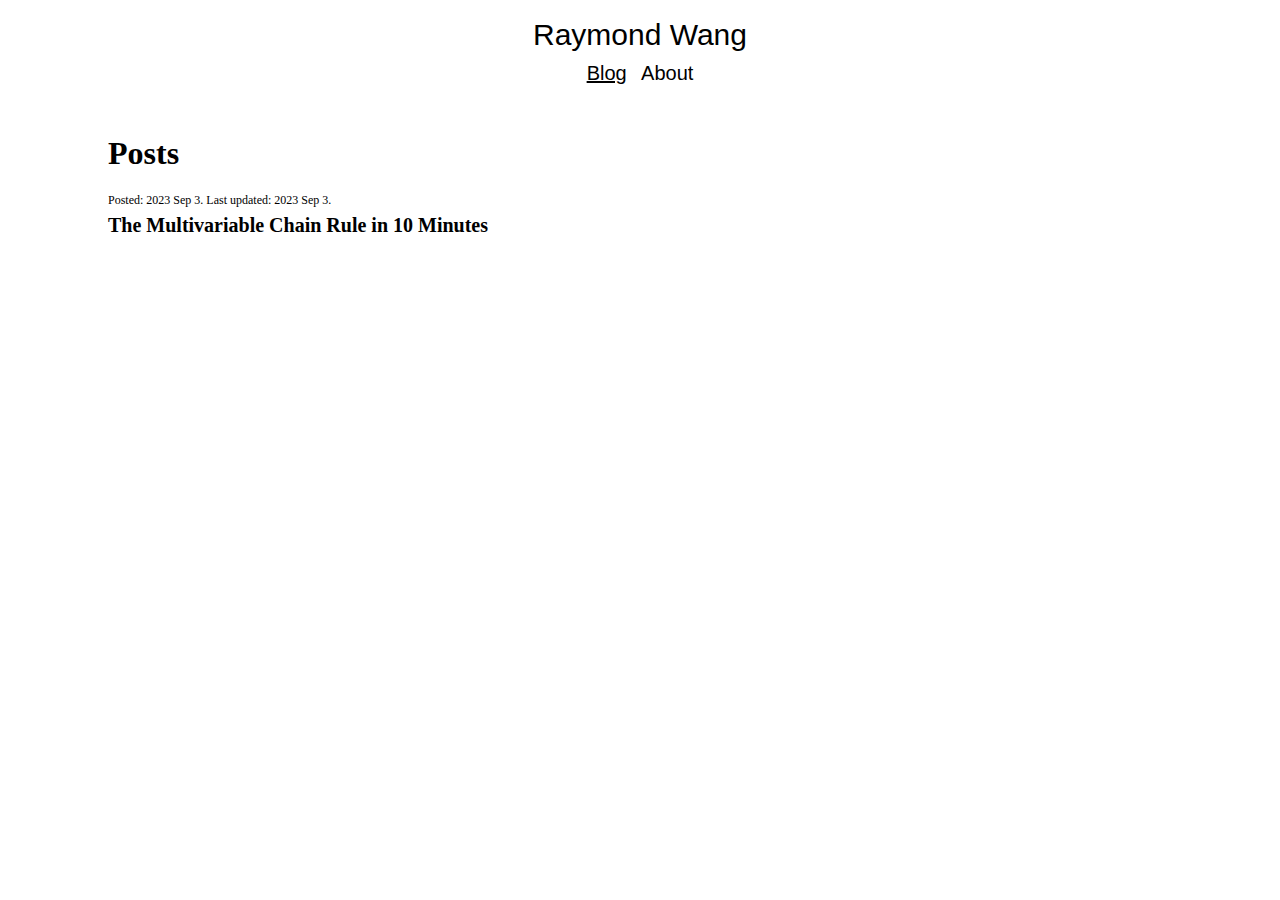
==== index.html @ c6456b3d "a" ====
<!DOCTYPE html>
<html>
    <head>
        <title>Raymond Wang | Blog</title>
        <link rel="stylesheet" type="text/css" href="/assets/style.css">
        <link rel="stylesheet" type="text/css" href="/assets/home.css">
        <link rel="icon" href="/images/icon.png" type="image/x-icon">
    </head>

    <body>
        <div class="main-links">
            <a id="displayName" href="https://rayrwang.com">Raymond Wang</a>
            <br>
            <a id="currentPageLink" href="https://rayrwang.com">Blog</a>
            <a href="https://rayrwang.com/about">About</a>
        </div>

        <div class="posts">
            <h1>Posts</h1>

            <!-- <div class="single-post">
                <p class="date">Posted: 2023 Sep 3. Last updated: 2023 Sep 3.</p>
                <h2 class="post-name"><a class="post-link" href="https://rayrwang.com/vicreg.html">Introduction to VICReg</a>
                </h2>
            </div>

            <div class="single-post">
                <p class="date">Posted: 2023 Sep 3. Last updated: 2023 Sep 3.</p>
                <h2 class="post-name"><a class="post-link" href="https://rayrwang.com/optimizers-guide.html">How Adam works: A Brief Guide to Optimizers</a>
                </h2>
            </div> -->

            <div class="single-post">
                <p class="date">Posted: 2023 Sep 3. Last updated: 2023 Sep 3.</p>
                <h2 class="post-name"><a class="post-link" href="https://rayrwang.com/multivariable-chain-rule-easy.html">The Multivariable Chain Rule in 10 Minutes</a>
                </h2>
            </div>
        </div>
    </body>
</html>
---- assets/style.css ----
.main-links {
    text-align: center;
    font-family: sans-serif;
    margin-bottom: 50px;
}

.main-links a {
    text-decoration: none;
    color: #000000;
    margin-left: 5px;
    margin-right: 5px;
    font-size: 20px;
}

.main-links a:hover {
    text-decoration: underline;
}

#displayName {
    font-size: 30px;
    margin-bottom: 10px;
    margin-top: 10px;
    display: inline-block;
}

#currentPageLink {
    text-decoration: underline;
}

.single-post {
    margin-bottom: 20px;
}
---- assets/home.css ----
.posts {
    margin-left: 100px;
    margin-right: 100px;
}

.date {
    font-size: 12px;
    margin-bottom: 3px;
}

.post-name {
    margin-top: 0px;
    margin-bottom: 0px;
}

.post-link {
    text-decoration: none;
    color: #000000;
    font-size: 20px;
    display: inline-block;
}

.post-link:hover {
    text-decoration: underline;
}
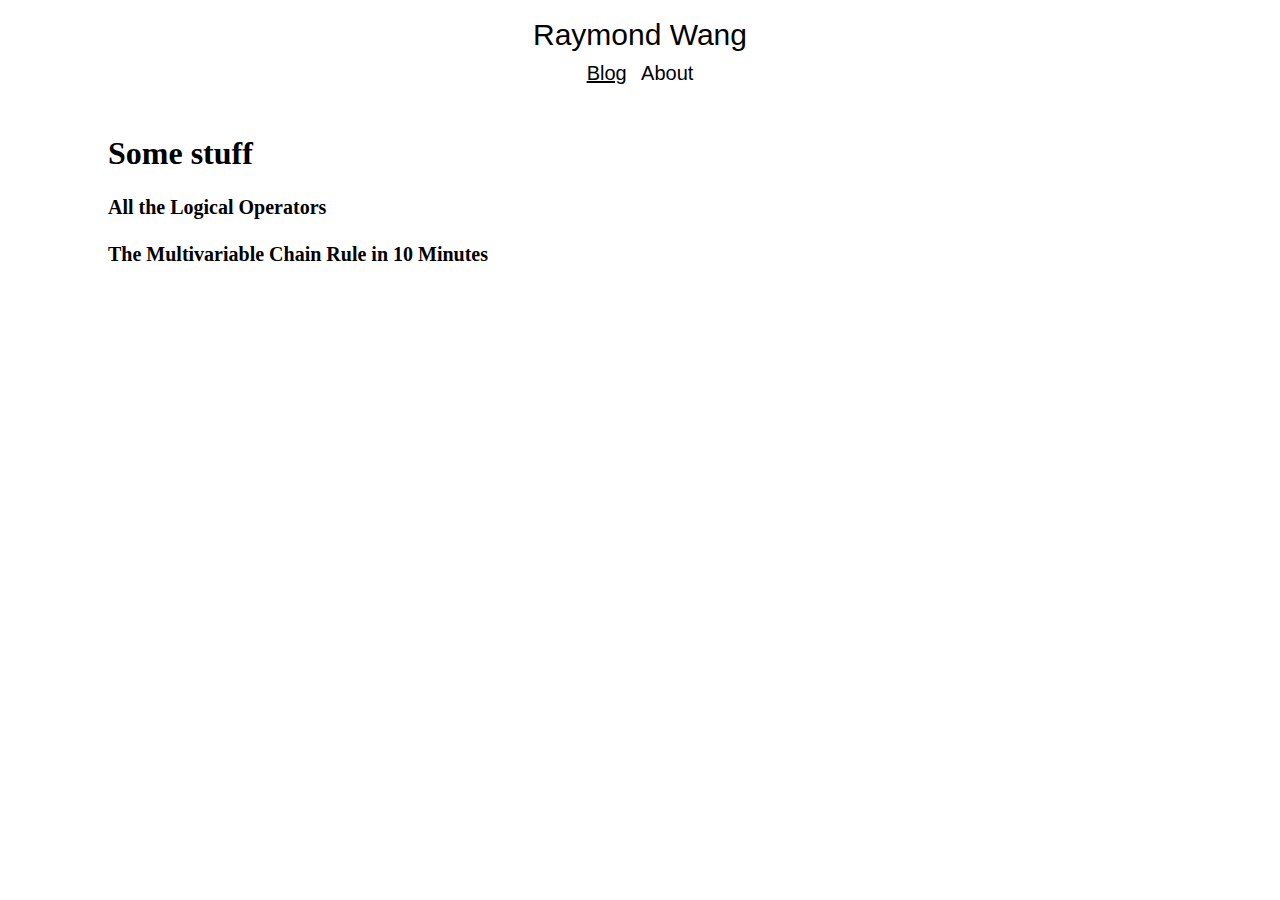
==== commit 0e22db15: "s" ====
--- a/index.html
+++ b/index.html
@@ -1,7 +1,7 @@
 <!DOCTYPE html>
 <html>
     <head>
-        <title>Raymond Wang | Blog</title>
+        <title>Raymond Wang</title>
         <link rel="stylesheet" type="text/css" href="/assets/style.css">
         <link rel="stylesheet" type="text/css" href="/assets/home.css">
         <link rel="icon" href="/images/icon.png" type="image/x-icon">
@@ -16,7 +16,7 @@
         </div>
 
         <div class="posts">
-            <h1>Posts</h1>
+            <h1>Some stuff</h1>
 
             <!-- <div class="single-post">
                 <p class="date">Posted: 2023 Sep 3. Last updated: 2023 Sep 3.</p>
@@ -31,7 +31,13 @@
             </div> -->
 
             <div class="single-post">
-                <p class="date">Posted: 2023 Sep 3. Last updated: 2023 Sep 3.</p>
+                <p class="date"></p>
+                <h2 class="post-name"><a class="post-link" href="./assets/All the Logical Operations.pdf">All the Logical Operators</a>
+                </h2>
+            </div>
+
+            <div class="single-post">
+                <p class="date"></p>
                 <h2 class="post-name"><a class="post-link" href="https://rayrwang.com/multivariable-chain-rule-easy.html">The Multivariable Chain Rule in 10 Minutes</a>
                 </h2>
             </div>
--- a/assets/style.css
+++ b/assets/style.css
@@ -30,3 +30,8 @@
 .single-post {
     margin-bottom: 20px;
 }
+
+.pre {
+    margin-left: 100px;
+    margin-right: 100px;
+}
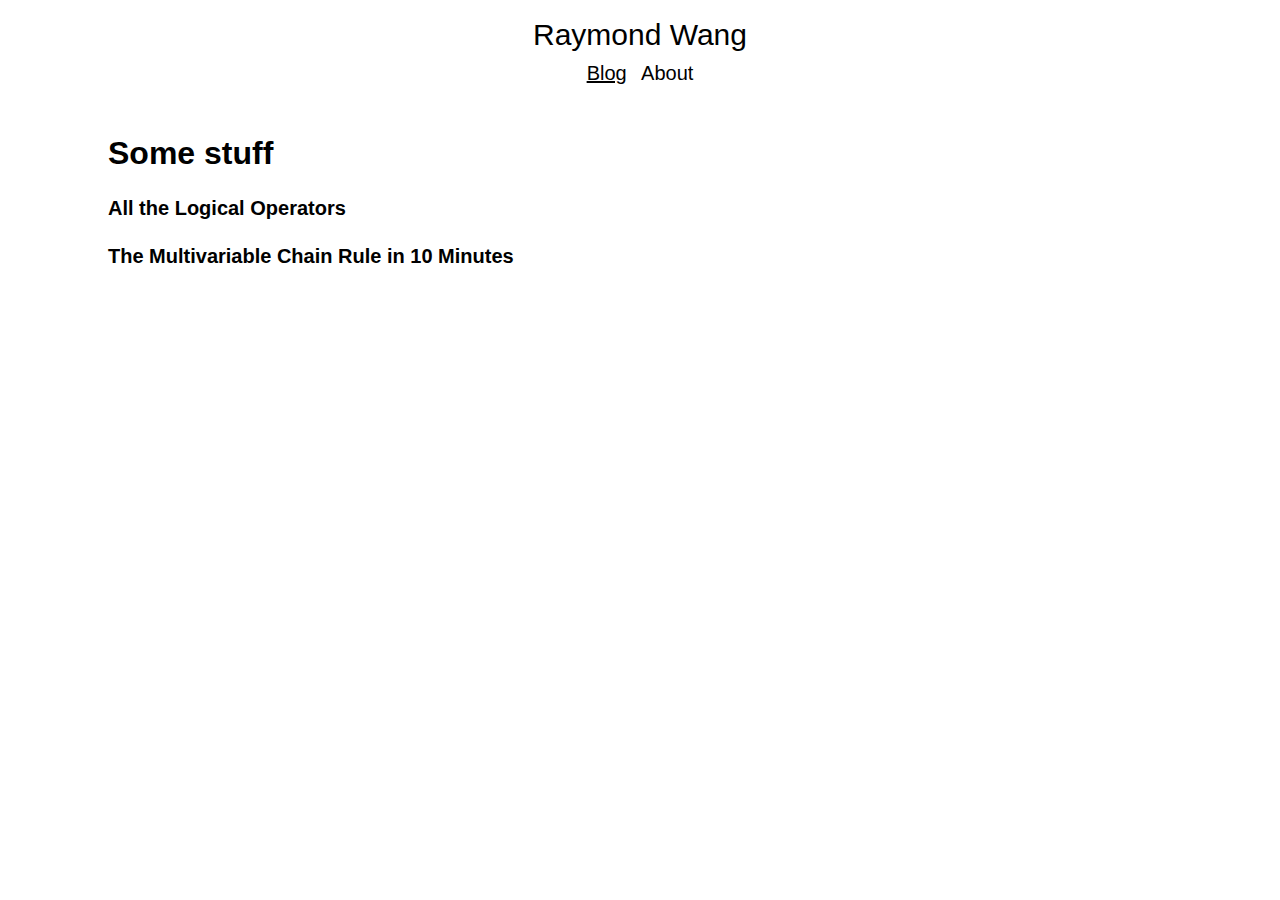
==== commit 5443aea7: "s" ====
--- a/index.html
+++ b/index.html
@@ -16,7 +16,7 @@
         </div>
 
         <div class="posts">
-            <h1>Some stuff</h1>
+            <h1 style="font-family: sans-serif;">Some stuff</h1>
 
             <!-- <div class="single-post">
                 <p class="date">Posted: 2023 Sep 3. Last updated: 2023 Sep 3.</p>
@@ -31,13 +31,11 @@
             </div> -->
 
             <div class="single-post">
-                <p class="date"></p>
                 <h2 class="post-name"><a class="post-link" href="./assets/All the Logical Operations.pdf">All the Logical Operators</a>
                 </h2>
             </div>
 
             <div class="single-post">
-                <p class="date"></p>
                 <h2 class="post-name"><a class="post-link" href="https://rayrwang.com/multivariable-chain-rule-easy.html">The Multivariable Chain Rule in 10 Minutes</a>
                 </h2>
             </div>
--- a/assets/home.css
+++ b/assets/home.css
@@ -11,6 +11,7 @@
 .post-name {
     margin-top: 0px;
     margin-bottom: 0px;
+    font-family: sans-serif;
 }
 
 .post-link {
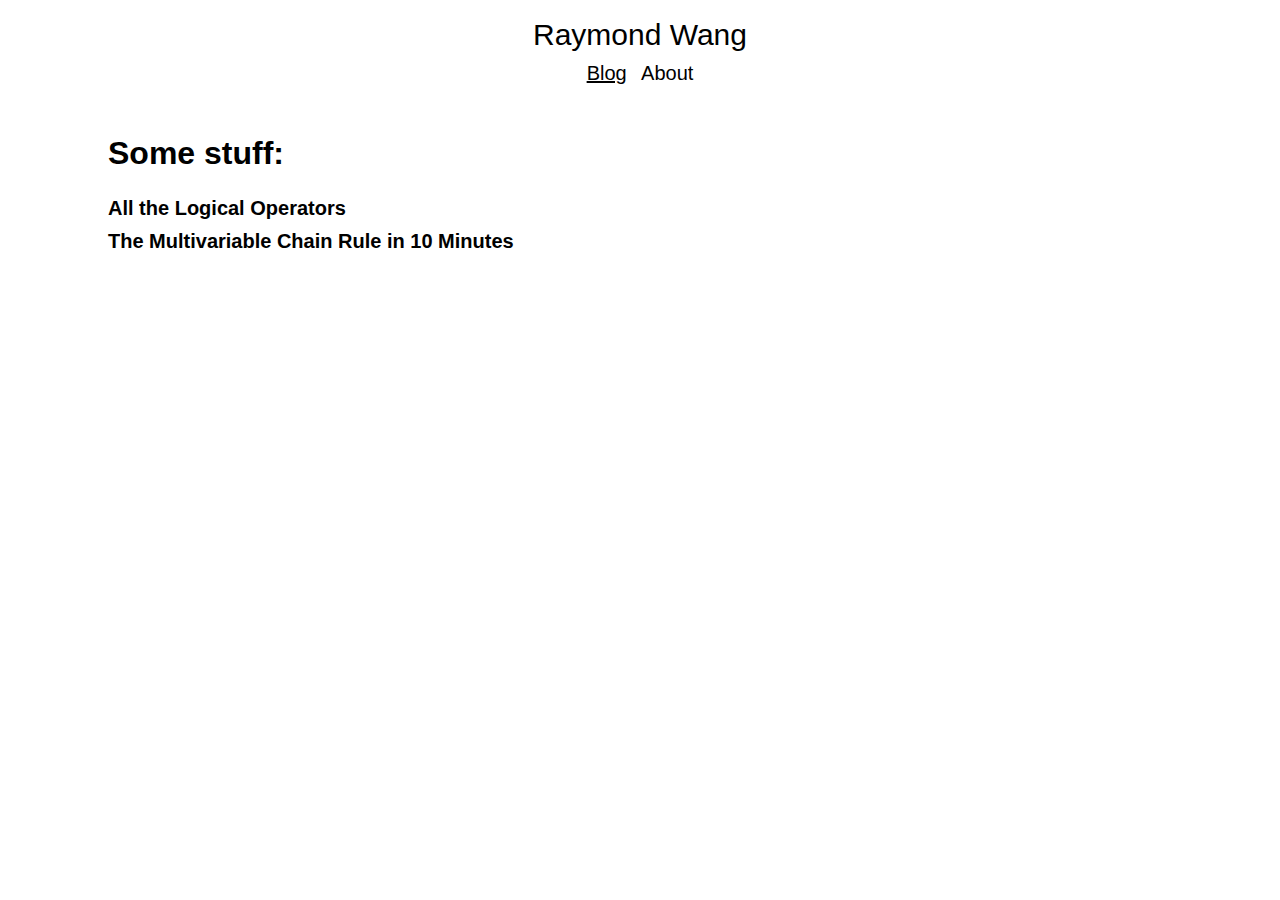
==== commit 3bb65521: "s" ====
--- a/index.html
+++ b/index.html
@@ -16,7 +16,7 @@
         </div>
 
         <div class="posts">
-            <h1 style="font-family: sans-serif;">Some stuff</h1>
+            <h1 style="font-family: sans-serif;">Some stuff:</h1>
 
             <!-- <div class="single-post">
                 <p class="date">Posted: 2023 Sep 3. Last updated: 2023 Sep 3.</p>
--- a/assets/style.css
+++ b/assets/style.css
@@ -28,7 +28,7 @@
 }
 
 .single-post {
-    margin-bottom: 20px;
+    margin-bottom: 5px;
 }
 
 .pre {
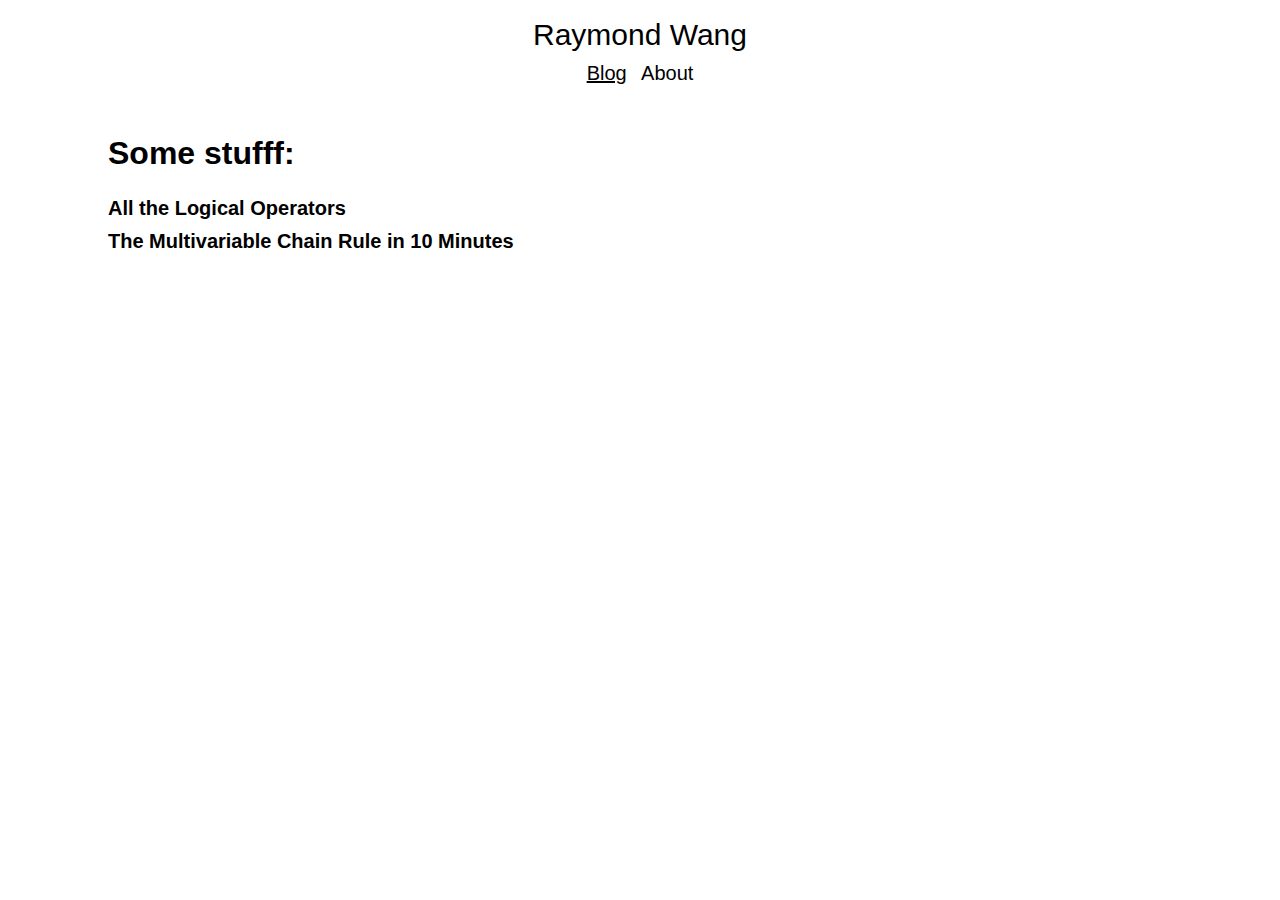
==== commit 391f6626: "s" ====
--- a/index.html
+++ b/index.html
@@ -16,7 +16,7 @@
         </div>
 
         <div class="posts">
-            <h1 style="font-family: sans-serif;">Some stuff:</h1>
+            <h1 style="font-family: sans-serif;">Some stufff:</h1>
 
             <!-- <div class="single-post">
                 <p class="date">Posted: 2023 Sep 3. Last updated: 2023 Sep 3.</p>
@@ -31,7 +31,7 @@
             </div> -->
 
             <div class="single-post">
-                <h2 class="post-name"><a class="post-link" href="./assets/All the Logical Operations.pdf">All the Logical Operators</a>
+                <h2 class="post-name"><a class="post-link" href="./assets/All the Logical Operators.pdf">All the Logical Operators</a>
                 </h2>
             </div>
 
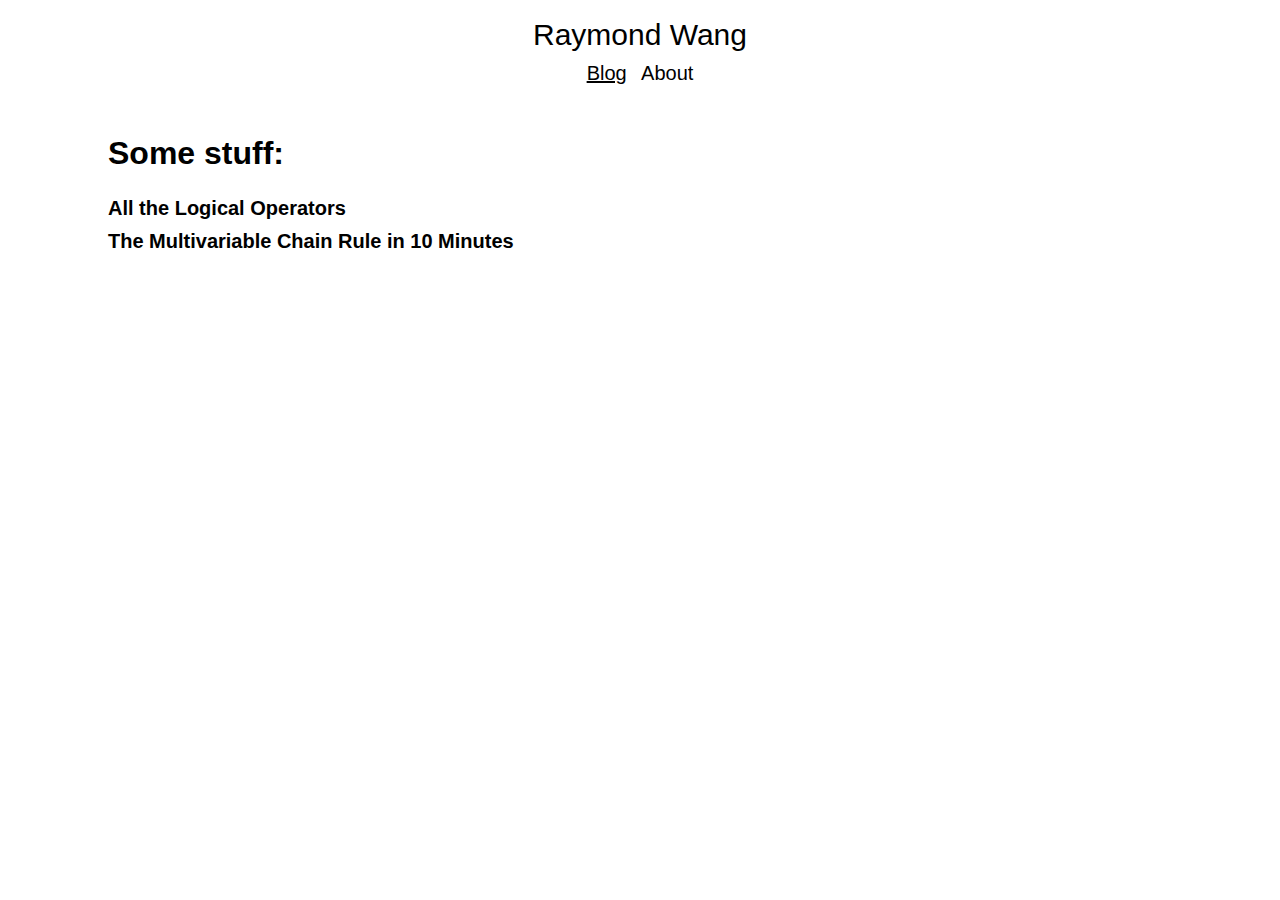
==== commit b968671c: "s" ====
--- a/index.html
+++ b/index.html
@@ -16,7 +16,7 @@
         </div>
 
         <div class="posts">
-            <h1 style="font-family: sans-serif;">Some stufff:</h1>
+            <h1 style="font-family: sans-serif;">Some stuff:</h1>
 
             <!-- <div class="single-post">
                 <p class="date">Posted: 2023 Sep 3. Last updated: 2023 Sep 3.</p>
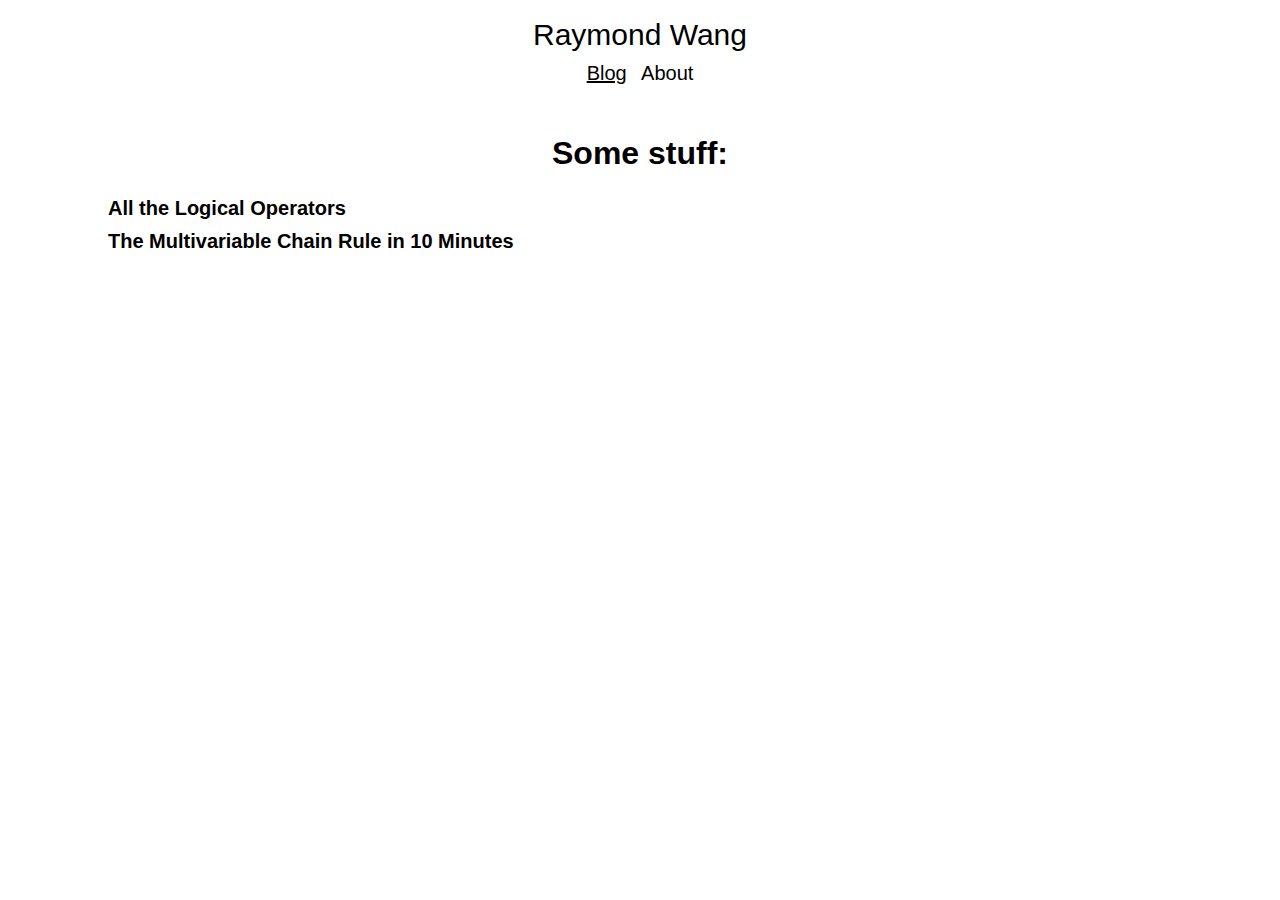
==== commit 943c82bb: "s" ====
--- a/index.html
+++ b/index.html
@@ -16,7 +16,7 @@
         </div>
 
         <div class="posts">
-            <h1 style="font-family: sans-serif;">Some stuff:</h1>
+            <h1 style="font-family: sans-serif; text-align: center;">Some stuff:</h1>
 
             <!-- <div class="single-post">
                 <p class="date">Posted: 2023 Sep 3. Last updated: 2023 Sep 3.</p>
